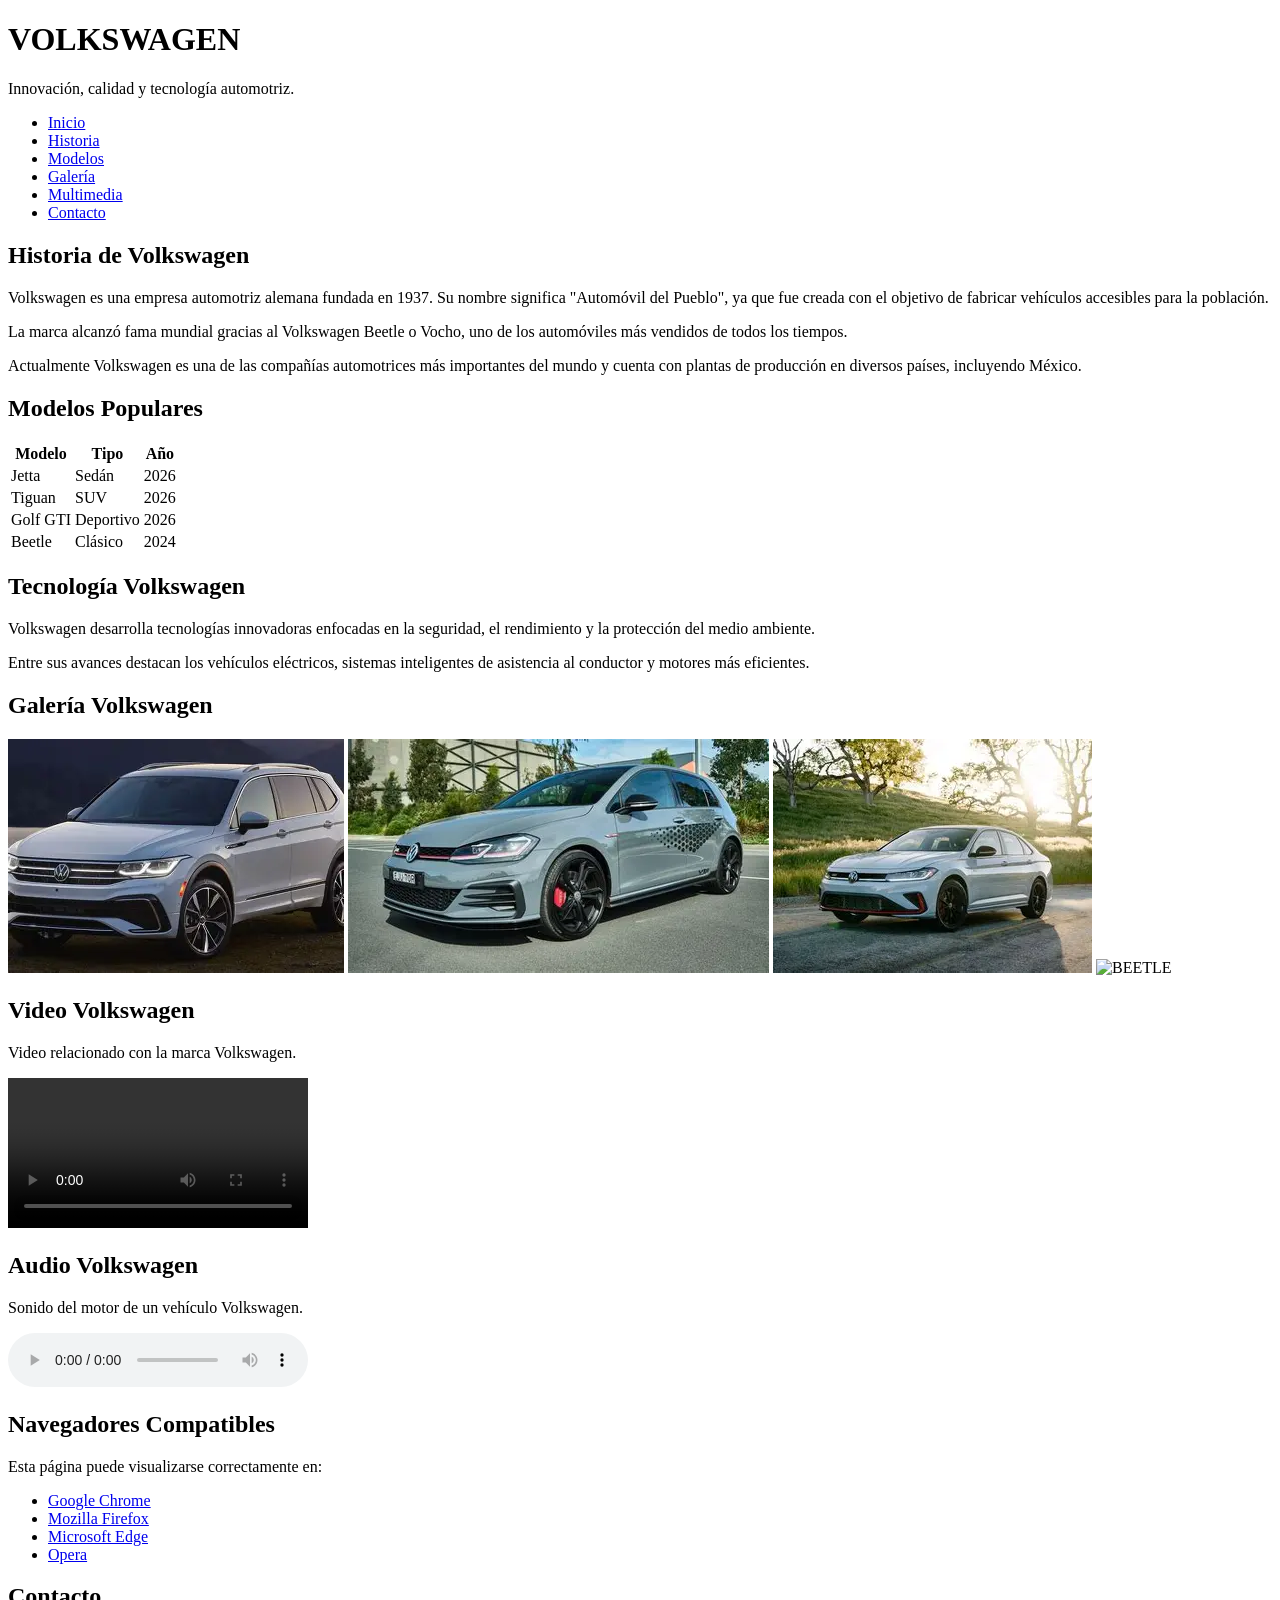
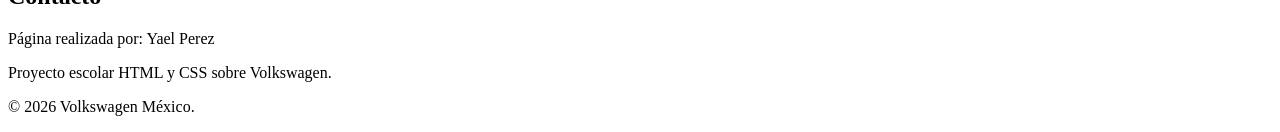
==== index.html @ af447e43 "Rename VOLKSWAGEN5.html to index.html" ====
<!DOCTYPE html>
<html lang="es">

<head>

<meta charset="UTF-8">

<meta name="author" content="Yael Perez">

<meta name="keywords" content="Volkswagen, autos, Jetta, Tiguan, Golf, Beetle">

<meta name="description" content="Página web sobre Volkswagen">

<meta name="viewport" content="width=device-width, initial-scale=1.0">

<title>Volkswagen México</title>

<link rel="stylesheet" href="AXELP.css">

</head>

<body>

<header id="inicio">

<h1>VOLKSWAGEN</h1>

<p>Innovación, calidad y tecnología automotriz.</p>

</header>

<nav>

<ul>

<li><a href="#inicio">Inicio</a></li>

<li><a href="#historia">Historia</a></li>

<li><a href="#modelos">Modelos</a></li>

<li><a href="#galeria">Galería</a></li>

<li><a href="#multimedia">Multimedia</a></li>

<li><a href="#contacto">Contacto</a></li>

</ul>

</nav>

<main>

<section id="historia">

<h2>Historia de Volkswagen</h2>

<p>
Volkswagen es una empresa automotriz alemana fundada en 1937.
Su nombre significa "Automóvil del Pueblo", ya que fue creada con el objetivo
de fabricar vehículos accesibles para la población.
</p>

<p>
La marca alcanzó fama mundial gracias al Volkswagen Beetle o Vocho,
uno de los automóviles más vendidos de todos los tiempos.
</p>

<p>
Actualmente Volkswagen es una de las compañías automotrices más importantes
del mundo y cuenta con plantas de producción en diversos países,
incluyendo México.
</p>

<h2 id="modelos">Modelos Populares</h2>

<table>

<tr>
<th>Modelo</th>
<th>Tipo</th>
<th>Año</th>
</tr>

<tr>
<td>Jetta</td>
<td>Sedán</td>
<td>2026</td>
</tr>

<tr>
<td>Tiguan</td>
<td>SUV</td>
<td>2026</td>
</tr>

<tr>
<td>Golf GTI</td>
<td>Deportivo</td>
<td>2026</td>
</tr>

<tr>
<td>Beetle</td>
<td>Clásico</td>
<td>2024</td>
</tr>

</table>

<h2>Tecnología Volkswagen</h2>

<p>
Volkswagen desarrolla tecnologías innovadoras enfocadas en la seguridad,
el rendimiento y la protección del medio ambiente.
</p>

<p>
Entre sus avances destacan los vehículos eléctricos, sistemas inteligentes
de asistencia al conductor y motores más eficientes.
</p>

</section>

<aside id="galeria">

<h2>Galería Volkswagen</h2>

<!-- CAMBIA LAS IMÁGENES POR LAS TUYAS -->

<img src="TIGUAN.webp" alt="TIGUAN">

<img src="GTI.webp" alt="GOLF GTI">

<img src="JETTA.webp" alt="JETTA">

<img src="BEETLE.webp" alt="BEETLE">

</aside>

</main>

<section class="multimedia" id="multimedia">

<h2>Video Volkswagen</h2>

<p>
Video relacionado con la marca Volkswagen.
</p>

<!-- CAMBIA EL VIDEO -->

<video controls>

<source src="zootopia.mp4" type="video/mp4">

Tu navegador no soporta videos.

</video>

<h2>Audio Volkswagen</h2>

<p>
Sonido del motor de un vehículo Volkswagen.
</p>

<!-- CAMBIA EL AUDIO -->

<audio controls>

<source src="audio/motor.mp3" type="audio/mp3">

Tu navegador no soporta audio.

</audio>

</section>

<section class="navegadores">

<h2>Navegadores Compatibles</h2>

<p>Esta página puede visualizarse correctamente en:</p>

<ul>

<li>
<a href="https://www.vw.com/es/en.html" target="_blank">
Google Chrome
</a>
</li>

<li>
<a href="https://www.vw.com.mx/es/usados-certificados/inventario.html" target="_blank">
Mozilla Firefox
</a>
</li>

<li>
<a href="https://encyclopedia.ushmm.org/content/en/article/volkswagen-1" target="_blank">
Microsoft Edge
</a>
</li>

<li>
<a href="https://www.google.com/aclk?sa=L&pf=1&ai=DChsSEwi3lvm-z9qUAxVTsgMAHQJyM8gYACICCAEQABoCb2E&co=1&ase=2&gclid=EAIaIQobChMIt5b5vs_alAMVU7IDAB0CcjPIEAAYASAAEgKWkvD_BwE&cid=[base64]&cce=2&category=acrcp_v1_32&sig=AOD64_3gkBw6jVLpTbo4sRSIPbF1dDr3Sw&q&nis=4&adurl=https://www.vw.com.mx/es/promociones/servicio-refacciones.html?campaign%3D20137696_POSTVENTAVOLKSWAGEN%26cpid%3D22741347047%26country%3DMX%26adchan%3DSEAH%26adplt%3DPSEAC%26publisher%3DGADW%26adpl%3D20140284%26adcr%3DPostventa%2BVolkswagen%26format%3DNU%26language%3DES%26adpay%3Dpd%26adap%3Daftersalesvw%7Csearch%7Caceitefiltroq2%26campaign%3D20137696_POSTVENTAVOLKSWAGEN%26cpid%3D22741347047%26country%3DMX%26adchan%3DSEAH%26adplt%3DPSEAC%26publisher%3DGADW%26adpl%3D20140284%26adcr%3DPostventa%2BVolkswagen%26format%3DNU%26language%3DES%26adpay%3Dpd%26adap%3Daftersalesvw%7Csearch%7Caceitefiltroq2%26gad_source%3D1%26gad_campaignid%3D22741347047%26gbraid%3D0AAAAAqIWUW2NszxwWeZ1bkxbynjyaCSHz%26gclid%3DEAIaIQobChMIt5b5vs_alAMVU7IDAB0CcjPIEAAYASAAEgKWkvD_BwE%23powerteasersection_c_21405380&ved=2ahUKEwiA0PO-z9qUAxURkmoFHXThNEIQ0Qx6BAgYEAE" target="_blank">
Opera
</a>
</li>

</ul>

</section>
<footer id="contacto">

<h2>Contacto</h2>

<p>Página realizada por: Yael Perez</p>

<p>Proyecto escolar HTML y CSS sobre Volkswagen.</p>

<p>© 2026 Volkswagen México.</p>

</footer>

</body>
</html>
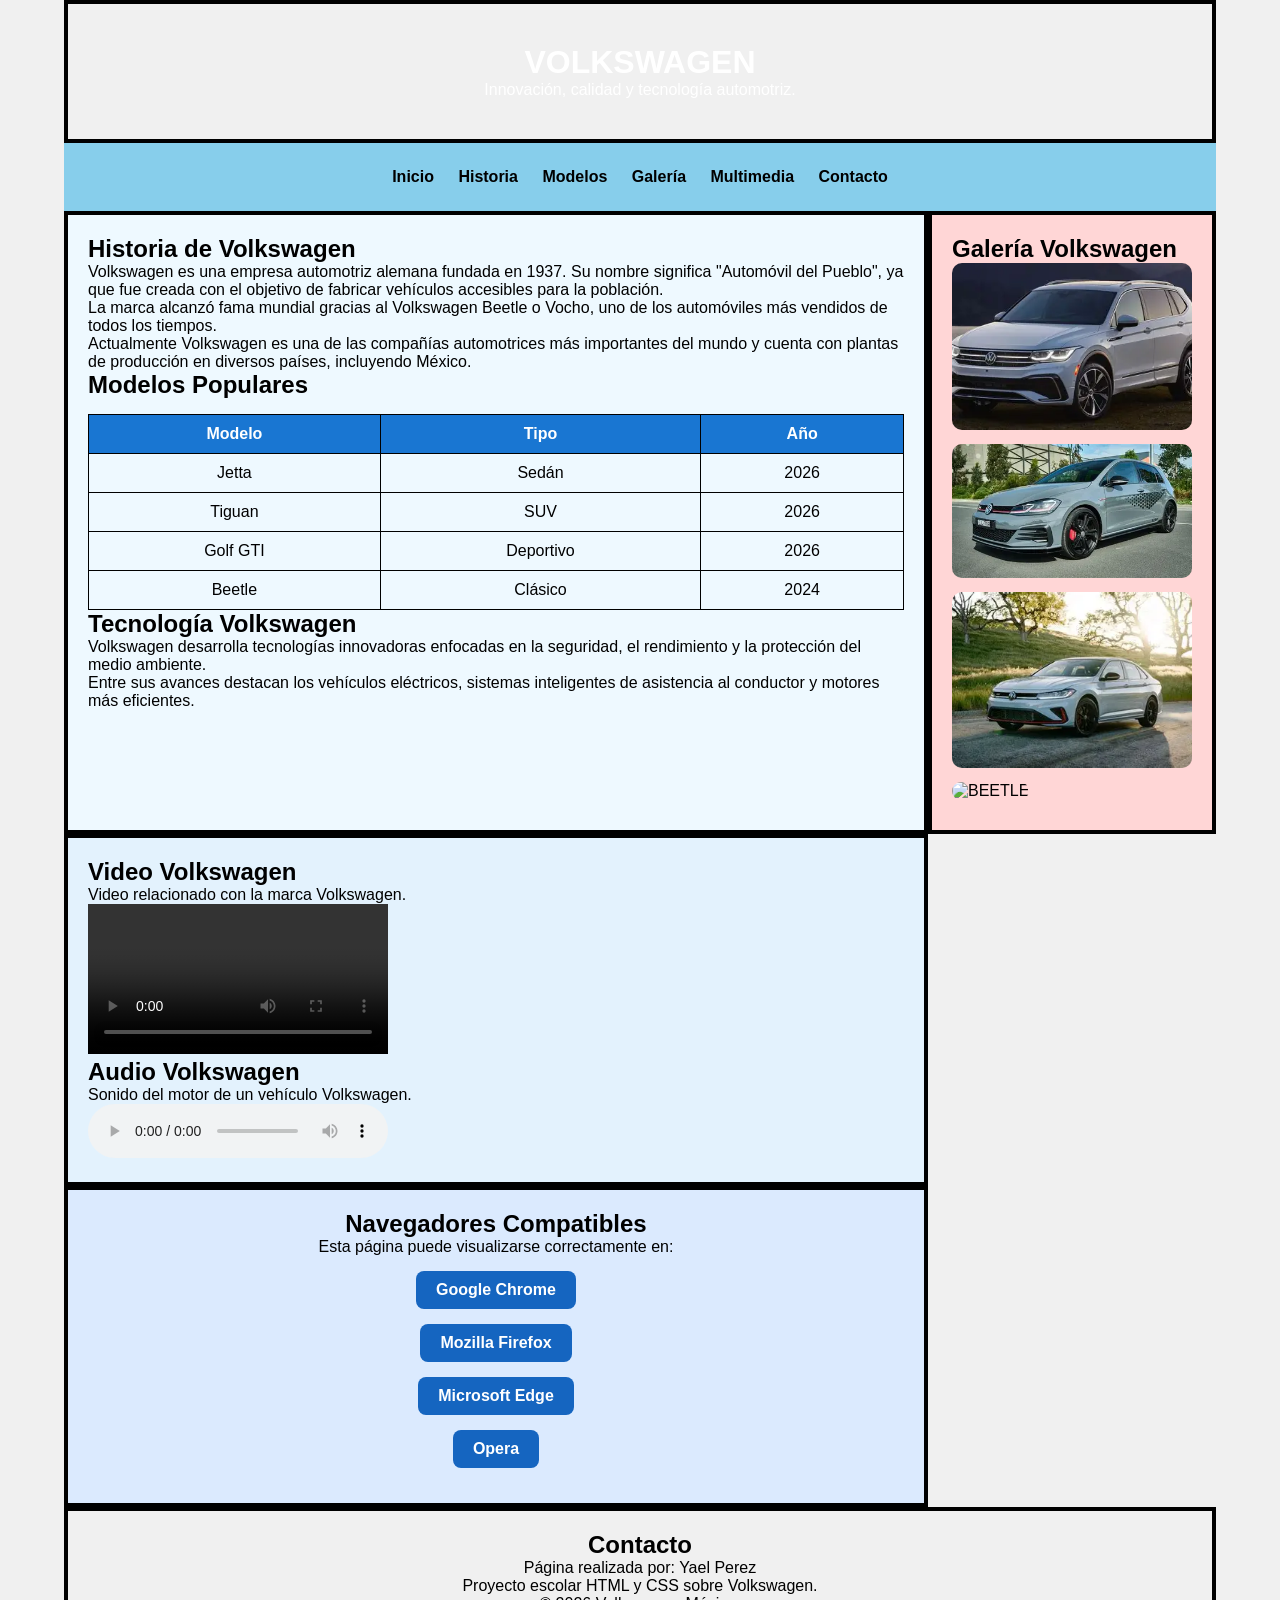
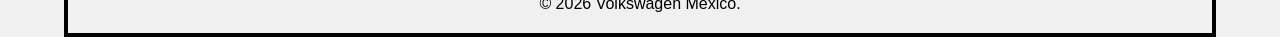
==== commit 5b66c099: "Update index.html" ====
--- a/index.html
+++ b/index.html
@@ -15,7 +15,7 @@
 
 <title>Volkswagen México</title>
 
-<link rel="stylesheet" href="AXELP.css">
+<link rel="stylesheet" href="AXELP.CSS">
 
 </head>
 
--- a/AXELP.CSS
+++ b/AXELP.CSS
@@ -0,0 +1,145 @@
+*{
+margin:0;
+padding:0;
+box-sizing:border-box;
+}
+
+body{
+font-family:Arial,sans-serif;
+width:90%;
+margin:auto;
+background:#f0f0f0;
+}
+
+/* HEADER */
+header{
+background-image:url("https://images.unsplash.com/photo-1503376780353-7e6692767b70");
+background-size:cover;
+background-position:center;
+padding:40px;
+text-align:center;
+color:white;
+border:4px solid black;
+}
+
+/* NAV */
+nav{
+background-image:url("https://www.transparenttextures.com/patterns/flowers.png");
+background-color:skyblue;
+padding:15px;
+text-align:center;
+}
+
+nav ul{
+list-style:none;
+}
+
+nav li{
+display:inline-block;
+margin:10px;
+}
+
+nav a{
+text-decoration:none;
+font-weight:bold;
+color:black;
+}
+
+/* MAIN */
+main{
+display:flex;
+}
+
+/* SECTION */
+section{
+width:75%;
+padding:20px;
+background-image:url("https://www.transparenttextures.com/patterns/rice-paper-3.png");
+background-color:#eef9ff;
+border:4px solid black;
+}
+
+/* ASIDE */
+aside{
+width:25%;
+padding:20px;
+background-image:url("https://www.transparenttextures.com/patterns/vertical-cloth.png");
+background-color:#ffd6d6;
+border:4px solid black;
+}
+
+aside img{
+width:100%;
+margin-bottom:10px;
+border-radius:10px;
+}
+
+/* TABLA */
+table{
+width:100%;
+border-collapse:collapse;
+margin-top:15px;
+}
+
+table,th,td{
+border:1px solid black;
+}
+
+th{
+background:#1976d2;
+color:white;
+}
+
+th,td{
+padding:10px;
+text-align:center;
+}
+
+/* MULTIMEDIA */
+.multimedia{
+padding:20px;
+background:#e3f2fd;
+}
+
+.multimedia video{
+width:300px;
+height:auto;
+}
+
+/* FOOTER */
+footer{
+background-image:url("https://www.transparenttextures.com/patterns/wood-pattern.png");
+padding:20px;
+text-align:center;
+border:4px solid black;
+}
+/* NAVEGADORES */
+
+.navegadores{
+padding:20px;
+background:#dbeafe;
+border:4px solid black;
+text-align:center;
+}
+
+.navegadores ul{
+list-style:none;
+}
+
+.navegadores li{
+margin:15px;
+}
+
+.navegadores a{
+background:#1565c0;
+color:white;
+text-decoration:none;
+padding:10px 20px;
+border-radius:8px;
+font-weight:bold;
+display:inline-block;
+}
+
+.navegadores a:hover{
+background:#0d47a1;
+}
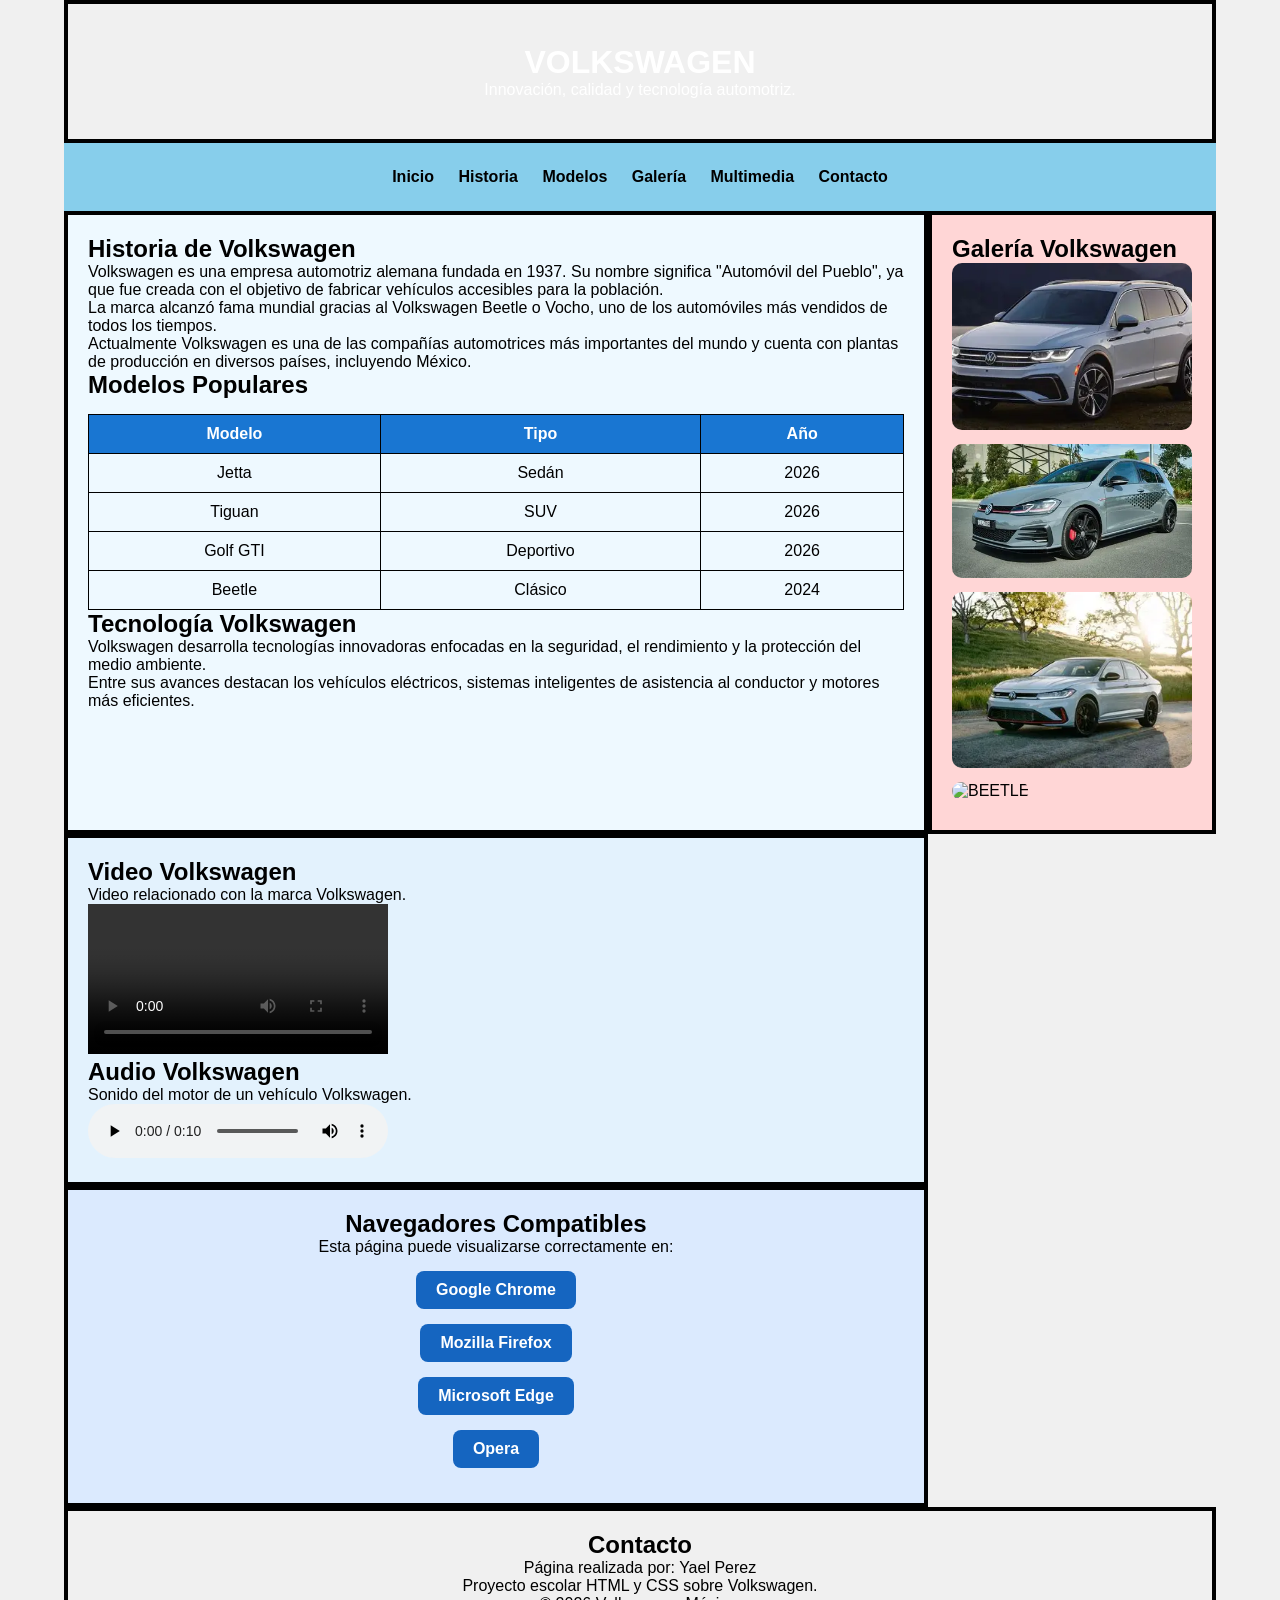
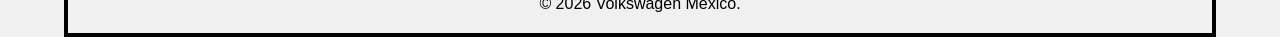
==== commit 5fcaa388: "Update index.html" ====
--- a/index.html
+++ b/index.html
@@ -168,7 +168,7 @@
 
 <audio controls>
 
-<source src="audio/motor.mp3" type="audio/mp3">
+<source src="AUDIO.mp3" type="audio/mp3">
 
 Tu navegador no soporta audio.
 
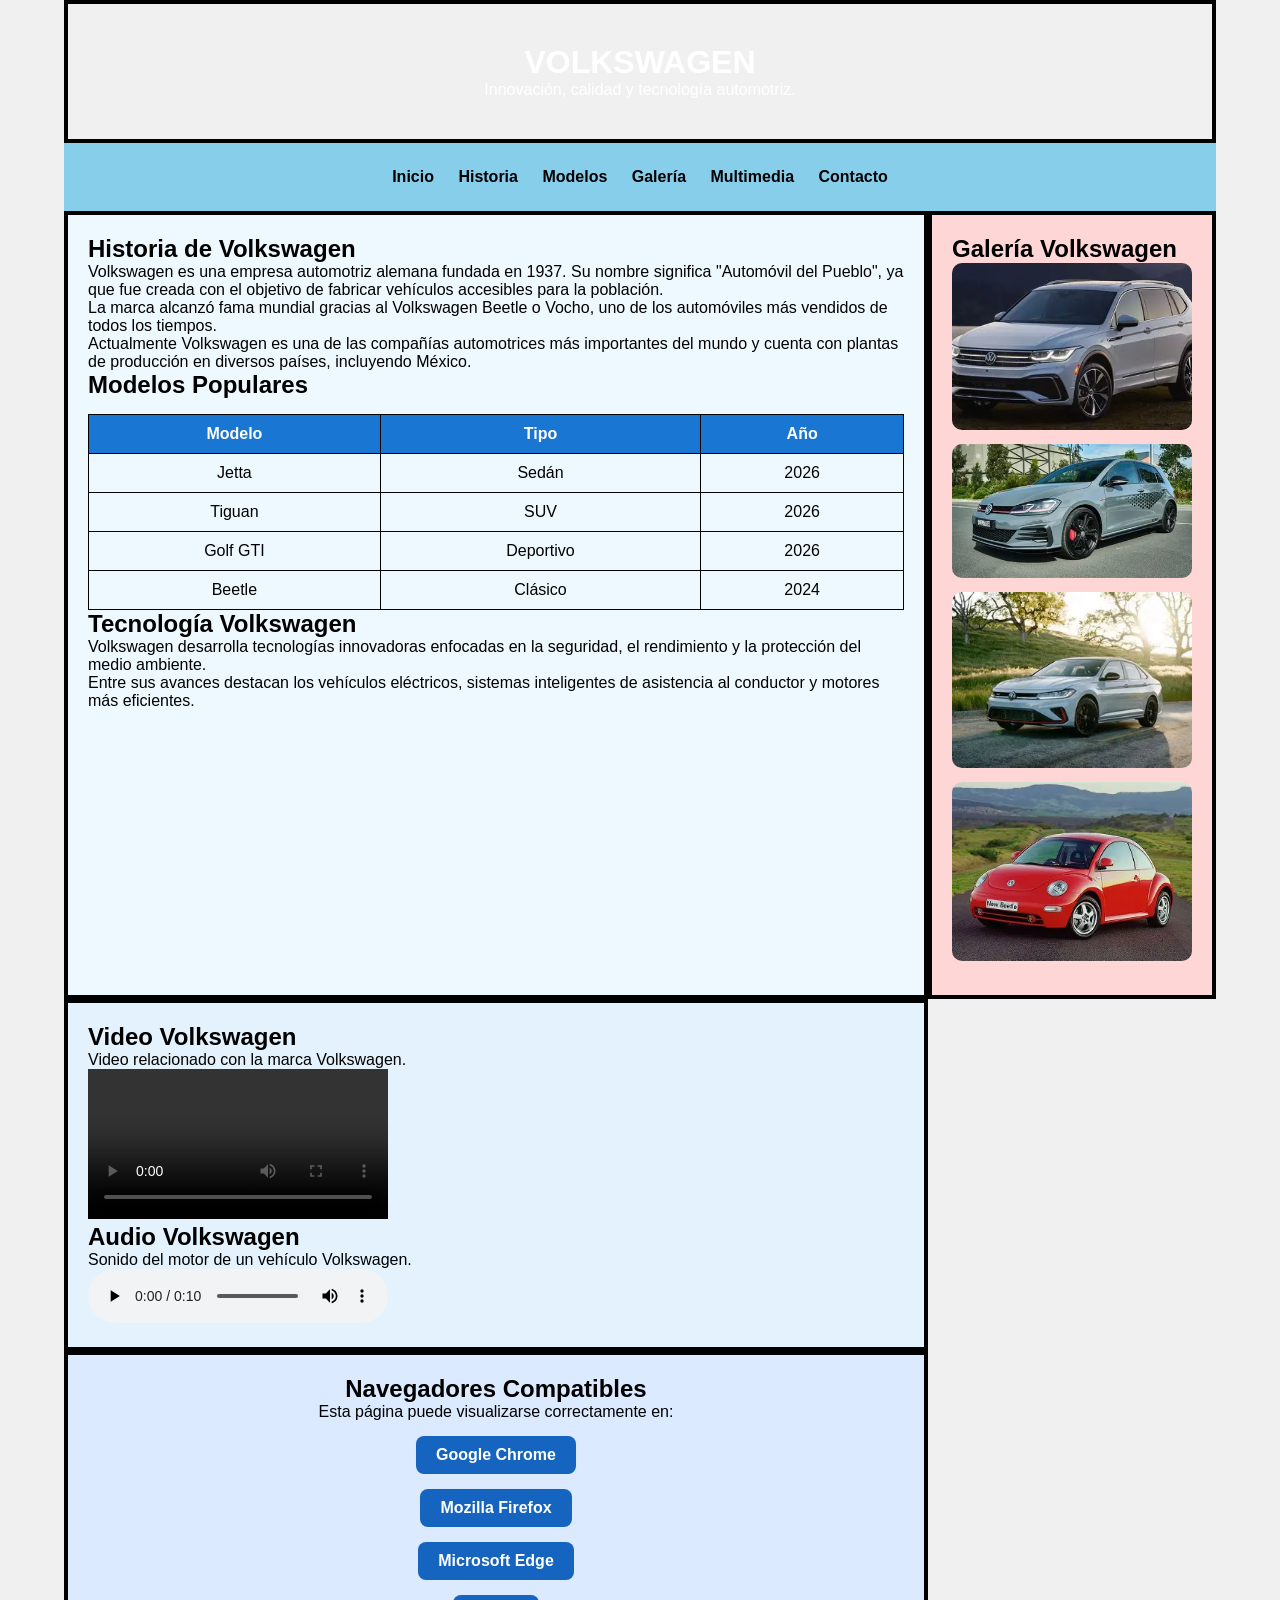
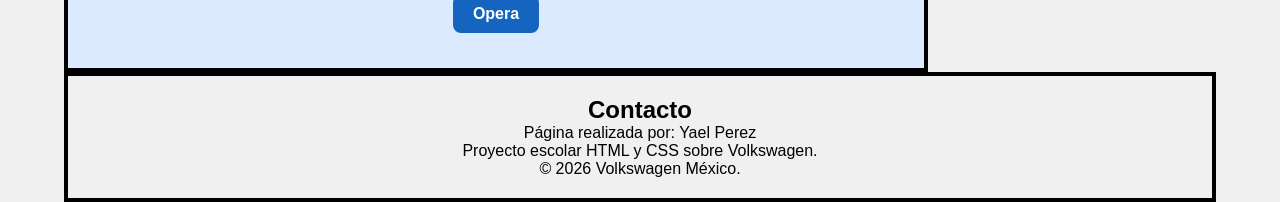
==== commit e564b49b: "Update index.html" ====
--- a/index.html
+++ b/index.html
@@ -152,7 +152,7 @@
 
 <video controls>
 
-<source src="zootopia.mp4" type="video/mp4">
+<source src="VIDEO.mp4" type="video/mp4">
 
 Tu navegador no soporta videos.
 
